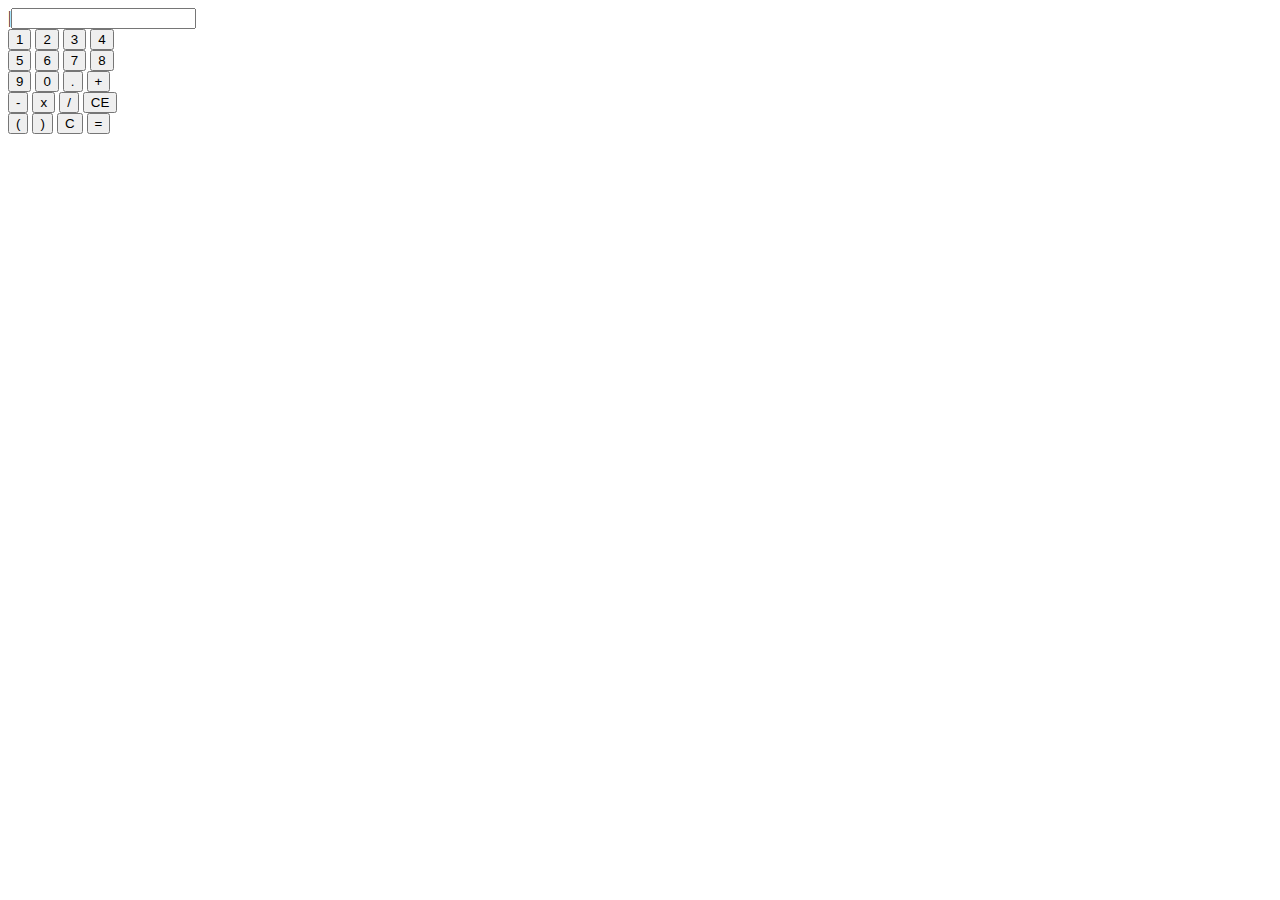
==== index.html @ 1bc68df8 "Update index.html" ====
<!DOCTYPE html>
<html>
<head>
	<title>Calc</title>
	<meta charset="UTF-8">
    <meta name="viewport" content="width=device-width, initial-scale=1">
	<link rel="stylesheet" href="css/calc.css">
</head>
<body>

	<div class="parent">
		<span class="blink">|</span><input type="text" id="output" class="screen" readonly="true">

		<div class="parentkeys">
			<div class="rowkeys1">
				<button class="abtn" data-value = "1">1</button>
				<button class="abtn" data-value = "2">2</button>
				<button class="abtn" data-value = "3">3</button>
				<button class="abtn" data-value = "4">4</button>
			</div>

			<div class="rowkeys2">
				<button class="abtn" data-value = "5">5</button>
				<button class="abtn" data-value = "6">6</button>
				<button class="abtn" data-value = "7">7</button>
				<button class="abtn" data-value = "8">8</button>
			</div>

			<div class="rowkeys3">
				<button class="abtn" data-value = "9">9</button>
				<button class="abtn" data-value = "0">0</button>
				<button class="abtn" data-value = ".">.</button>
				<button class="abtn" data-value = "+">+</button>
			</div>

			<div class="rowkeys4">
				<button class="abtn" data-value = "-">-</button>
				<button class="abtn" data-value = "x">x</button>
				<button class="abtn" data-value = "/">/</button>
				<button class="abtn ce" data-value = "ce">CE</button>
			</div>

			<div class="rowkeys5">
				<button class="abtn" data-value = "(">(</button>
				<button class="abtn" data-value = ")">)</button>
				<button class="abtn c" data-value = "c">C</button>
				<button class="equals" data-value = "=">=</button>
			</div>
		</div>
	</div>

<!-- <div class="blink">|</div> -->
</body>
<script src="js/jquery.js"></script>
<script src="js/script.js"></script>
</html>
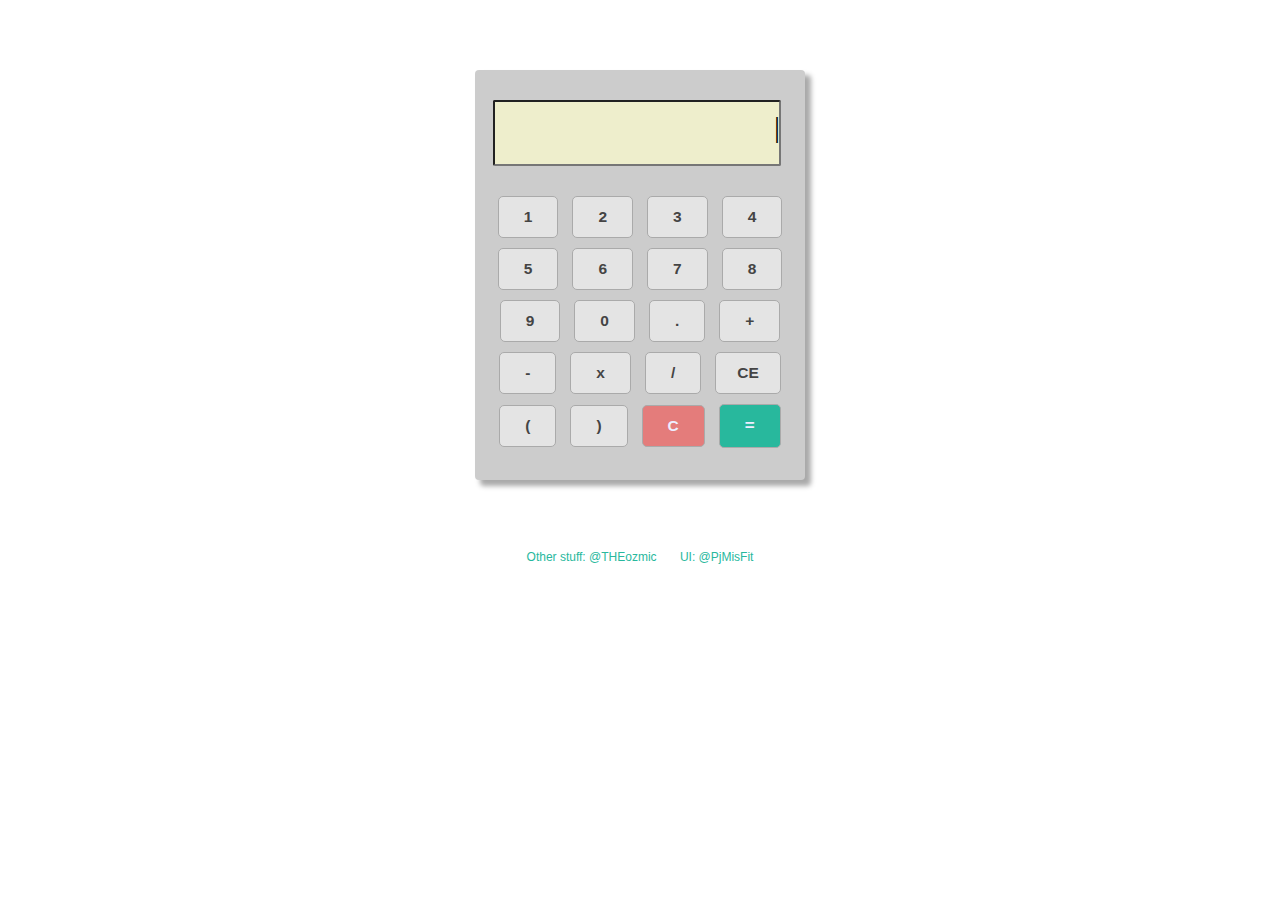
==== commit acf246f7: "Fixed some brackets bug and updated UI from PjMisFits and added credits" ====
--- a/index.html
+++ b/index.html
@@ -44,13 +44,13 @@
 				<button class="abtn" data-value = "(">(</button>
 				<button class="abtn" data-value = ")">)</button>
 				<button class="abtn c" data-value = "c">C</button>
-				<button class="equals" data-value = "=">=</button>
+				<button class="abtn equals" data-value = "=">=</button>
 			</div>
 		</div>
 	</div>
 
-<!-- <div class="blink">|</div> -->
+    <div class="credits"><a href="https://twitter.com/THEozmic">Other stuff: @THEozmic</a> <a href="https://twitter.com/PjMisFit">UI: @PjMisFit</a></div>
 </body>
 <script src="js/jquery.js"></script>
 <script src="js/script.js"></script>
-</html>
+</html>--- a/css/calc.css
+++ b/css/calc.css
@@ -0,0 +1,119 @@
+.parent{
+	width: 330px;
+	height: 410px;
+	margin: auto;
+	background: #CCCCCC;
+	margin-top: 70px;
+	border-radius: 4px;
+	box-shadow: 5.5px 5.5px 5px #aaa;
+
+}
+.screen{
+	width: 280px;
+	height: 60px;
+	background: #EEC;
+	margin: auto;
+	display: block;
+	position: relative;
+	top: 30px;
+	border-radius: 2px;
+	text-align: right;
+	font-size: 20px;
+	/*border: 1px solid #aaa;*/
+}
+.parentkeys{
+	position: relative;
+	top: 50px;
+
+}
+.rowkeys1, .rowkeys2, .rowkeys3, .rowkeys4, .rowkeys5{
+	text-align: center;
+}
+.abtn{
+	padding: 11px 25px 11px 25px;
+	border-radius: 5px;
+	border: 1px solid #AAA;
+	margin: 5px;
+	cursor: pointer;
+    	display: inline-block;
+	position: relative;
+	top: 5px;
+	background: #e4e4e4;
+	color: #444;
+	font-weight: 700;
+	font-size: 15.5px;
+	font-family: arial;
+}
+
+.abtn:focus{
+	outline: none;
+}
+.abtn:active{
+	top: 7px;
+}
+.ce{
+	padding: 11px 21px 11px 21px;
+}
+.c{
+	background: #e47c7b;
+	color: #EEF;
+}
+.equals{
+	background: #28b89d;
+	color: #EEF;
+	font-size: 17px;
+	font-family: arial;
+	font-weight: 700;
+	padding: 11px 25px 11px 25px;
+	border-radius: 5px;
+	border: 1px solid #AAA;
+	margin: 5px;
+	cursor: pointer;
+    display: inline-block;
+    /*margin-top: 5px;*/
+    position: relative;
+    top: 5px; 
+}
+.equals:focus{
+	outline: none;
+}
+.equals:active{
+	top: 7px;
+}
+.blink{
+	font-size: 30px;
+	color: black;
+	float: right;
+	position: relative;
+	left: -25px;
+	top: 40px;
+	z-index: 1;
+	animation: on 1s infinite;
+}
+
+@keyframes on{
+	from{
+		color: black;
+	}
+	to{
+		color: transparent;
+	}
+}
+
+.credits {
+    padding: 10px;
+    font-size: 12px;
+    margin-top: 60px;
+    text-align: center;
+    font-family: arial;
+}
+
+.credits > a {
+    margin: 10px;
+    color: #28b89d;
+    text-decoration: none;
+}
+
+.credits > a:hover {
+    text-decoration: underline;
+}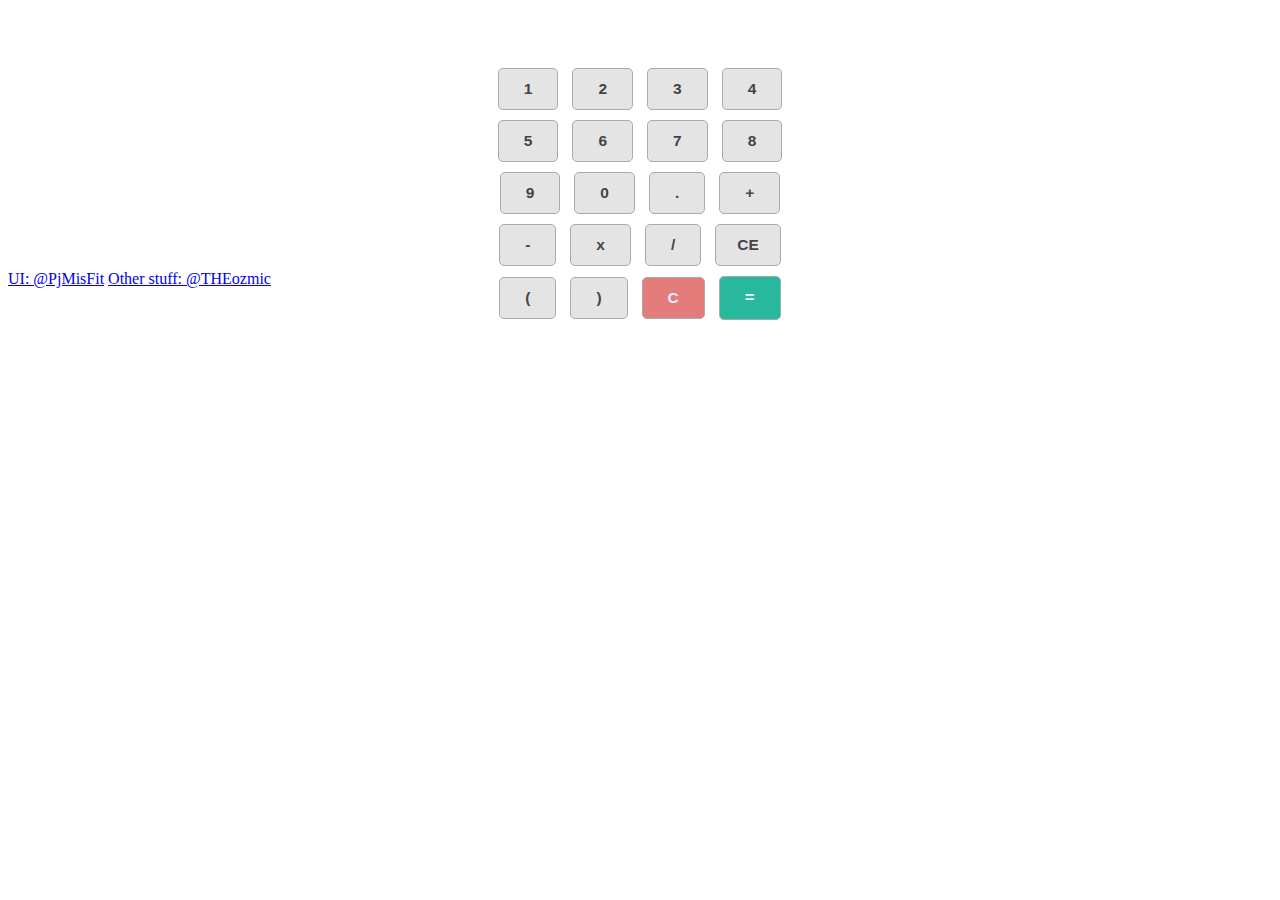
==== commit 70ba8bec: "Added new class." ====
--- a/index.html
+++ b/index.html
@@ -8,49 +8,45 @@
 </head>
 <body>
 
-	<div class="parent">
-		<span class="blink">|</span><input type="text" id="output" class="screen" readonly="true">
-
 		<div class="parentkeys">
 			<div class="rowkeys1">
-				<button class="abtn" data-value = "1">1</button>
-				<button class="abtn" data-value = "2">2</button>
-				<button class="abtn" data-value = "3">3</button>
-				<button class="abtn" data-value = "4">4</button>
+				<button class="abtn one" data-value = "1">1</button>
+				<button class="abtn two" data-value = "2">2</button>
+				<button class="abtn three" data-value = "3">3</button>
+				<button class="abtn four" data-value = "4">4</button>
 			</div>
 
 			<div class="rowkeys2">
-				<button class="abtn" data-value = "5">5</button>
-				<button class="abtn" data-value = "6">6</button>
-				<button class="abtn" data-value = "7">7</button>
-				<button class="abtn" data-value = "8">8</button>
+				<button class="abtn five" data-value = "5">5</button>
+				<button class="abtn six" data-value = "6">6</button>
+				<button class="abtn seven" data-value = "7">7</button>
+				<button class="abtn eight" data-value = "8">8</button>
 			</div>
 
 			<div class="rowkeys3">
-				<button class="abtn" data-value = "9">9</button>
-				<button class="abtn" data-value = "0">0</button>
-				<button class="abtn" data-value = ".">.</button>
-				<button class="abtn" data-value = "+">+</button>
+				<button class="abtn nine" data-value = "9">9</button>
+				<button class="abtn zero" data-value = "0">0</button>
+				<button class="abtn dot" data-value = ".">.</button>
+				<button class="abtn add" data-value = "+">+</button>
 			</div>
 
 			<div class="rowkeys4">
-				<button class="abtn" data-value = "-">-</button>
-				<button class="abtn" data-value = "x">x</button>
-				<button class="abtn" data-value = "/">/</button>
+				<button class="abtn minus" data-value = "-">-</button>
+				<button class="abtn times" data-value = "x">x</button>
+				<button class="abtn divide" data-value = "/">/</button>
 				<button class="abtn ce" data-value = "ce">CE</button>
 			</div>
 
 			<div class="rowkeys5">
-				<button class="abtn" data-value = "(">(</button>
-				<button class="abtn" data-value = ")">)</button>
+				<button class="abtn leftb" data-value = "(">(</button>
+				<button class="abtn rightb" data-value = ")">)</button>
 				<button class="abtn c" data-value = "c">C</button>
-				<button class="abtn equals" data-value = "=">=</button>
+				<button class="equals" data-value = "=">=</button>
 			</div>
 		</div>
 	</div>
-
-    <div class="credits"><a href="https://twitter.com/THEozmic">Other stuff: @THEozmic</a> <a href="https://twitter.com/PjMisFit">UI: @PjMisFit</a></div>
+    <div class="credits"><a href="https://twitter.com/PjMisFit">UI: @PjMisFit</a> <a href="https://twitter.com/THEozmic">Other stuff: @THEozmic</a></div>
 </body>
 <script src="js/jquery.js"></script>
 <script src="js/script.js"></script>
-</html>+</html>
--- a/css/calc.css
+++ b/css/calc.css
@@ -88,7 +88,17 @@
 	left: -25px;
 	top: 40px;
 	z-index: 1;
-	animation: on 1s infinite;
+	-webkit-animation: on 1s infinite;
+	        animation: on 1s infinite;
+}
+
+@-webkit-keyframes on{
+	from{
+		color: black;
+	}
+	to{
+		color: transparent;
+	}
 }
 
 @keyframes on{
@@ -99,21 +109,3 @@
 		color: transparent;
 	}
 }
-
-.credits {
-    padding: 10px;
-    font-size: 12px;
-    margin-top: 60px;
-    text-align: center;
-    font-family: arial;
-}
-
-.credits > a {
-    margin: 10px;
-    color: #28b89d;
-    text-decoration: none;
-}
-
-.credits > a:hover {
-    text-decoration: underline;
-}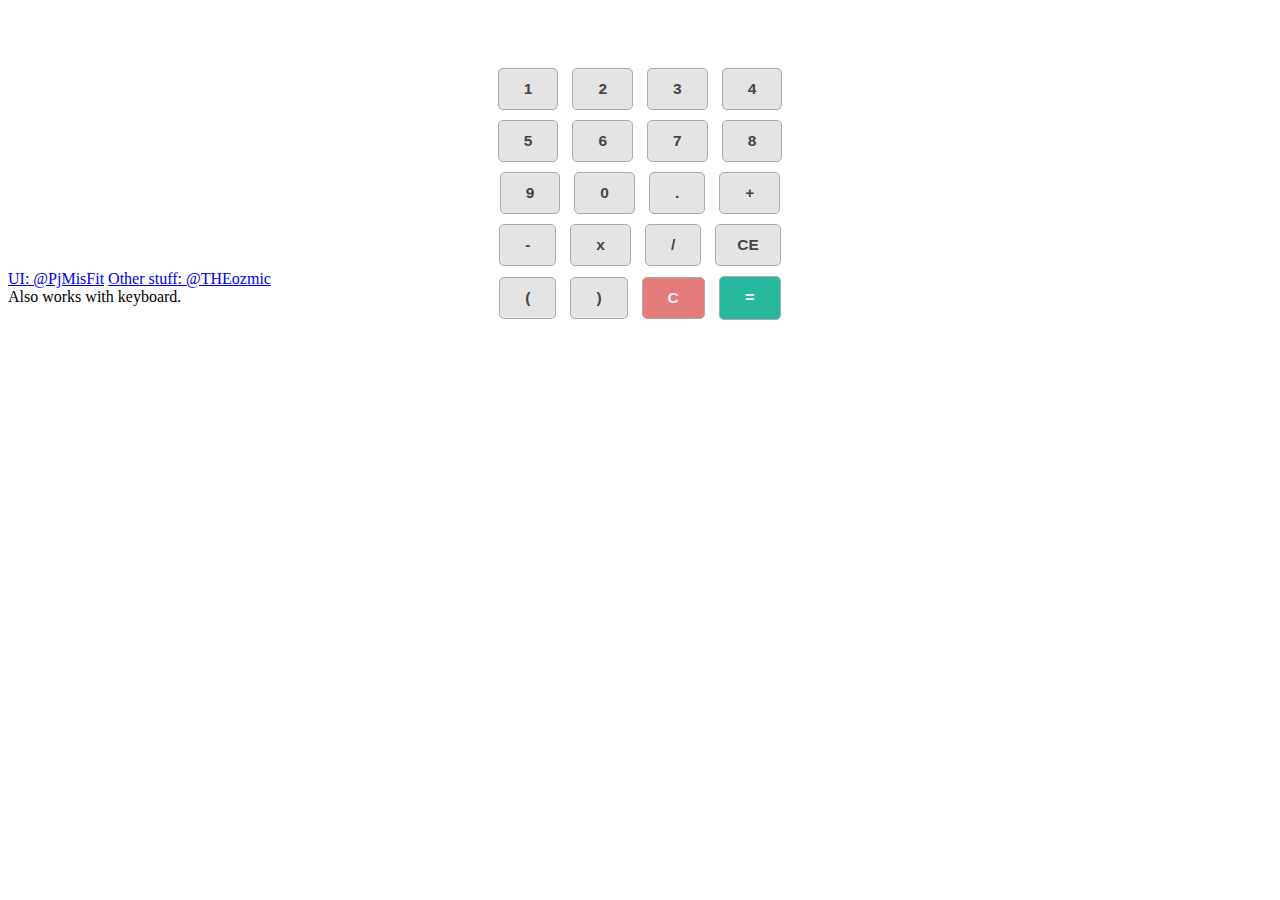
==== commit 1ccd346a: "Updated title and feature." ====
--- a/index.html
+++ b/index.html
@@ -1,7 +1,7 @@
 <!DOCTYPE html>
 <html>
 <head>
-	<title>Calc</title>
+	<title>Calculator</title>
 	<meta charset="UTF-8">
     <meta name="viewport" content="width=device-width, initial-scale=1">
 	<link rel="stylesheet" href="css/calc.css">
@@ -46,6 +46,7 @@
 		</div>
 	</div>
     <div class="credits"><a href="https://twitter.com/PjMisFit">UI: @PjMisFit</a> <a href="https://twitter.com/THEozmic">Other stuff: @THEozmic</a></div>
+    <div class="key">Also works with keyboard.</div>
 </body>
 <script src="js/jquery.js"></script>
 <script src="js/script.js"></script>
